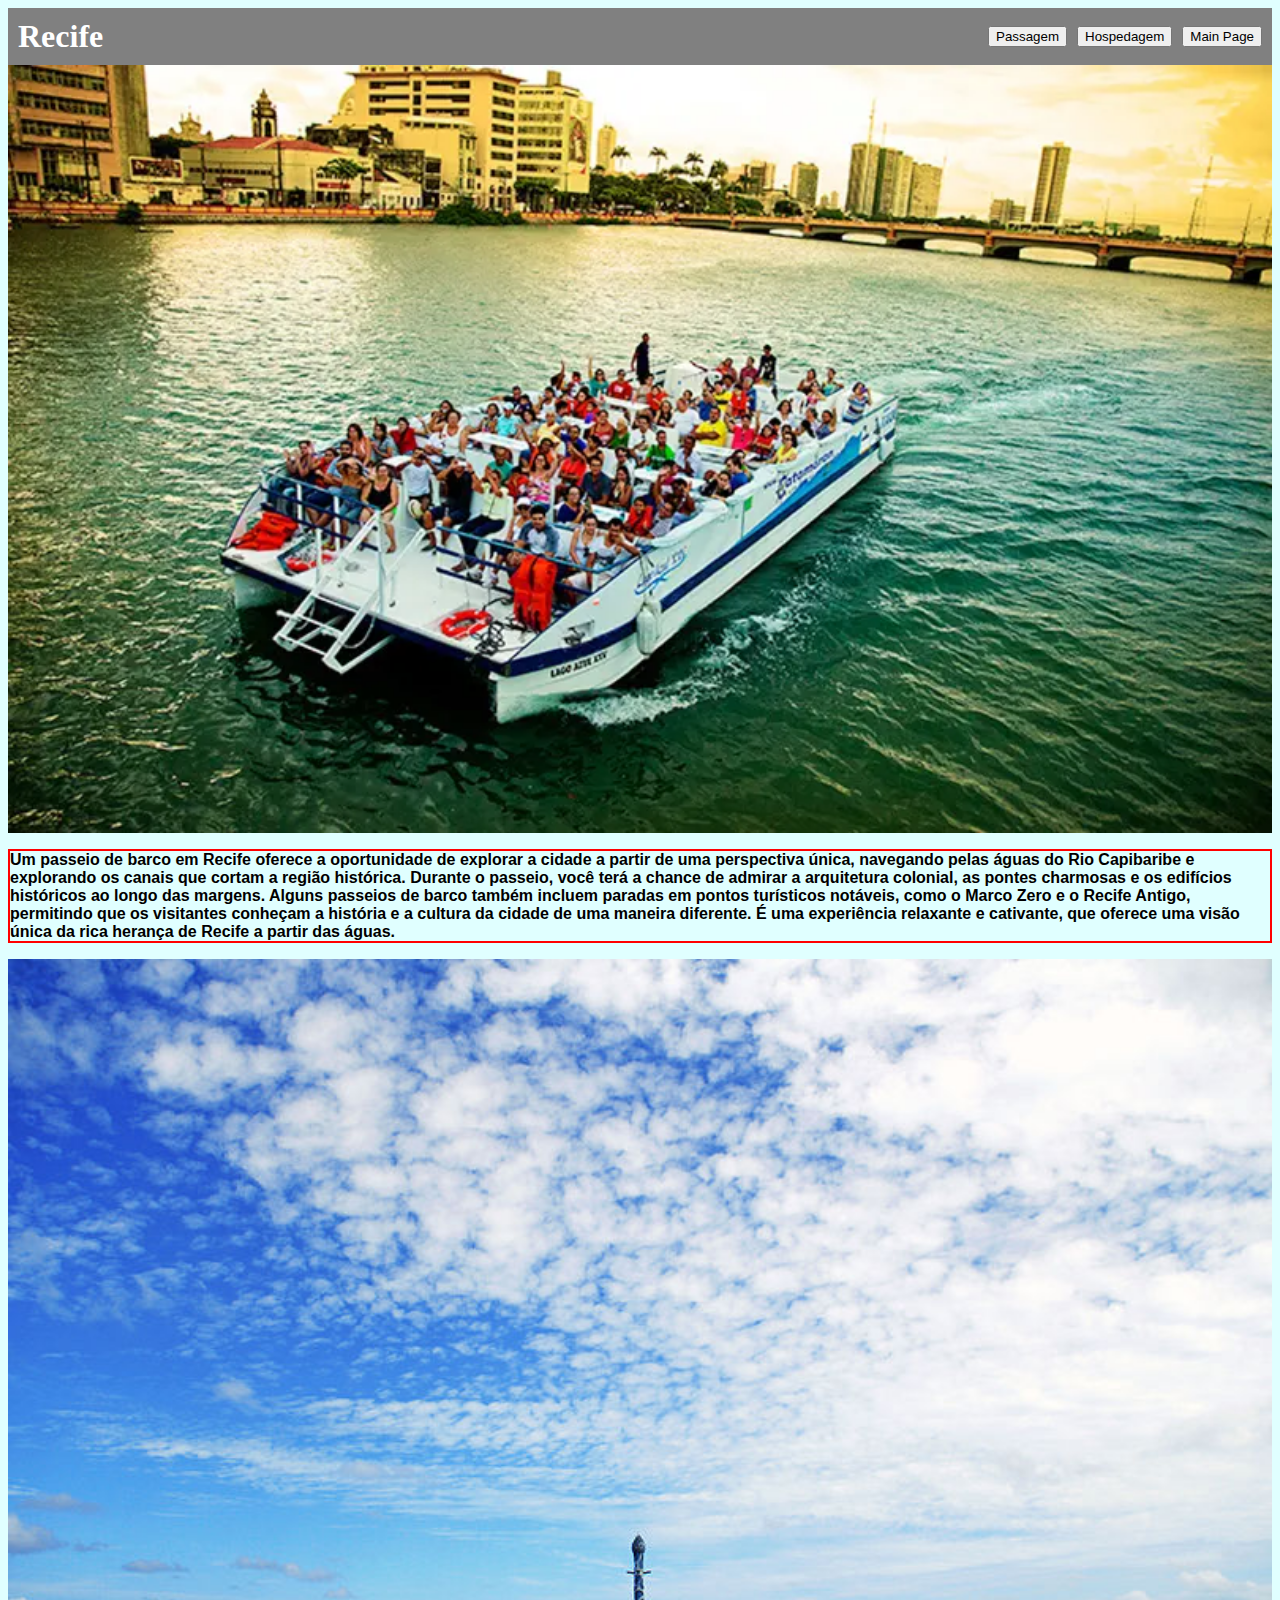
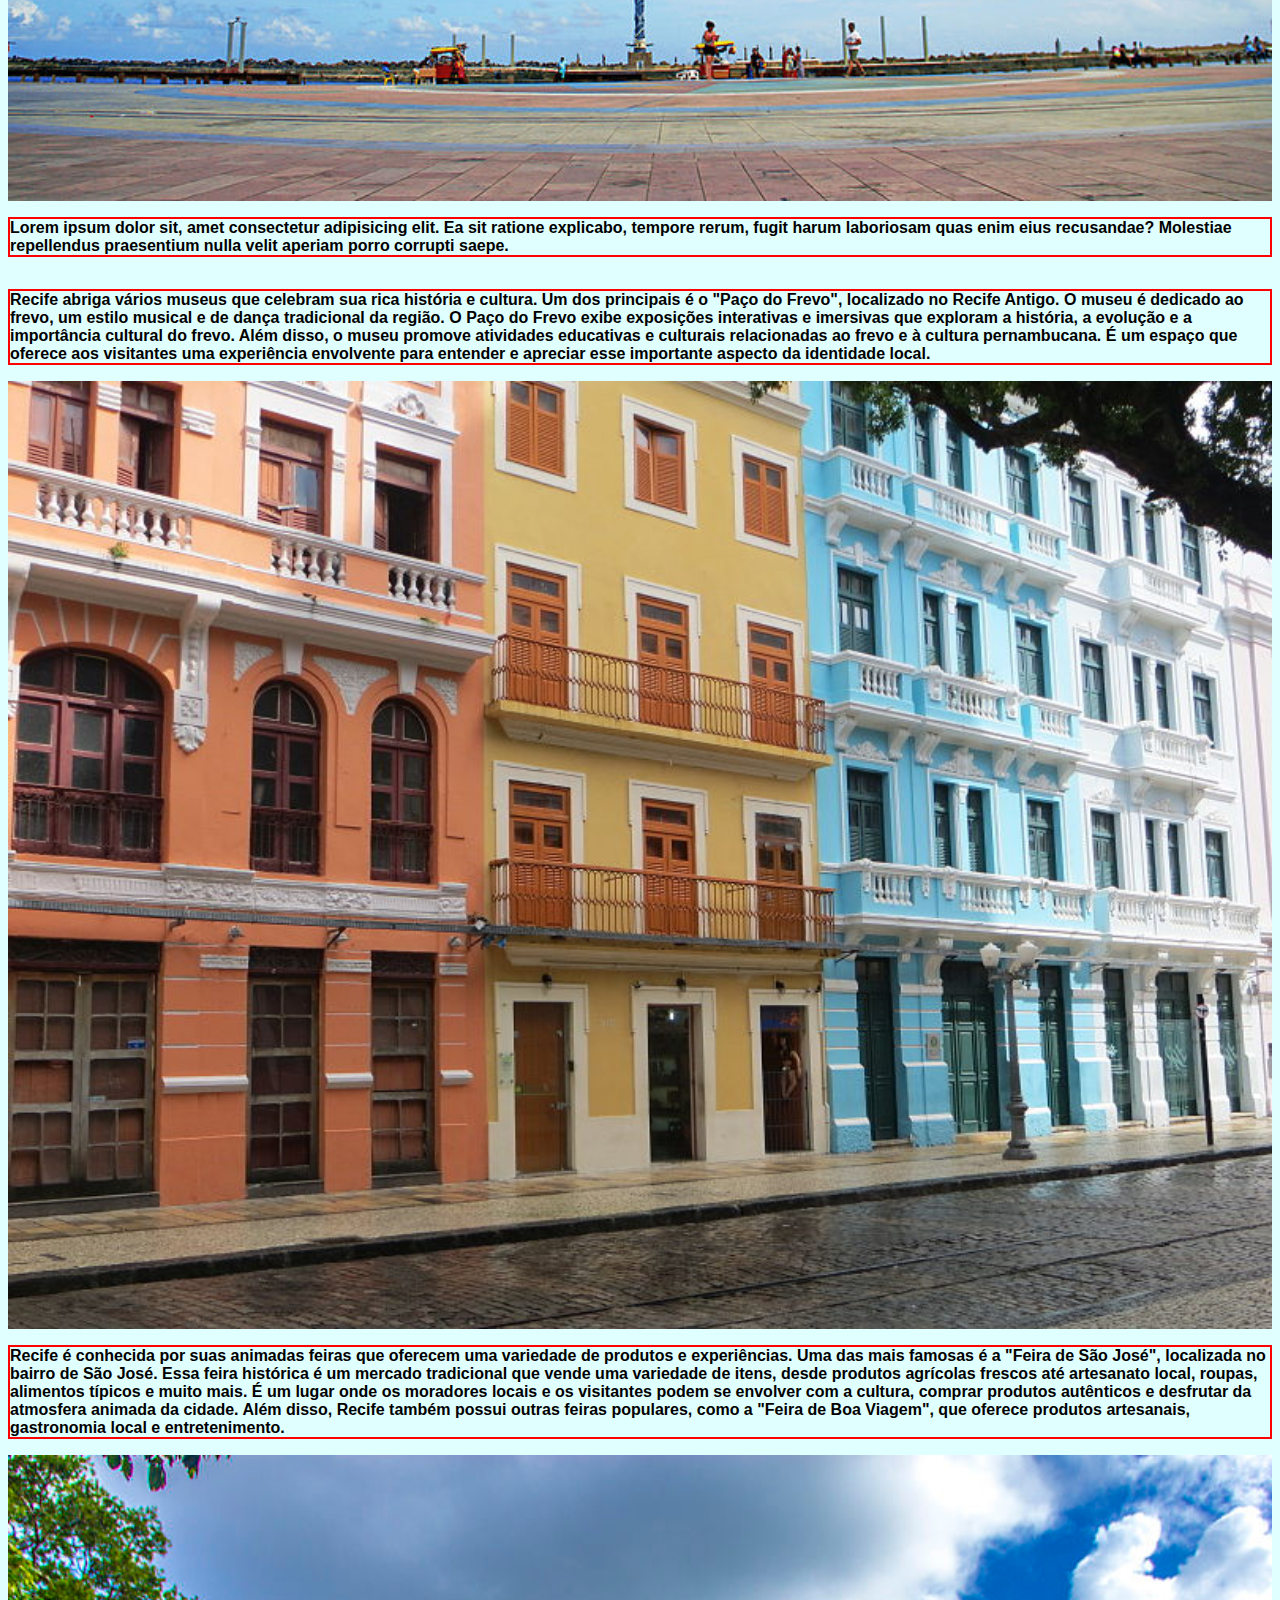
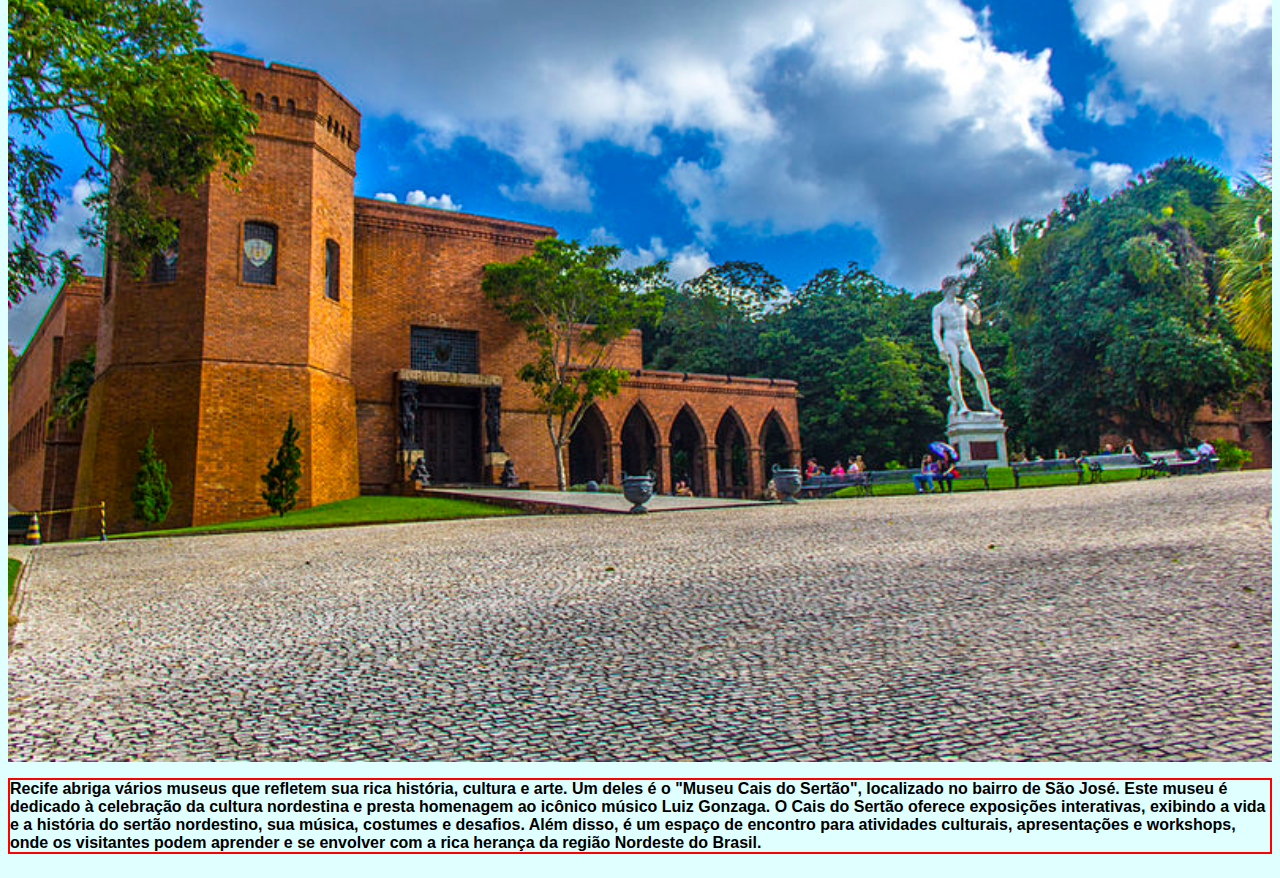
==== pontos_turisticos.html @ 4f8f26dc "exercicio Flex" ====
<!DOCTYPE html>
<html lang="en">
<head>
    <meta charset="UTF-8">
    <meta name="viewport" content="width=device-width, initial-scale=1.0">
    <title>Pontos Turísticos</title>
    <link rel="stylesheet" href="/style.css">
</head>
<body>
    <nav>
        <h1>Recife</h1>
        <ul>
            <li><a href=""><button>Passagem</button></a></li>
            <li><a href=""><button>Hospedagem</button></a></li>
            <li><a href="./index.html"><button>Main Page</button></a></li>
        </ul>
    </nav>
    <main>
        <div>
            <img src="/img2.JPG" alt="">
            <p>Um passeio de barco em Recife oferece a oportunidade de explorar a cidade a partir de uma perspectiva única, navegando pelas águas do Rio Capibaribe e explorando os canais que cortam a região histórica. Durante o passeio, você terá a chance de admirar a arquitetura colonial, as pontes charmosas e os edifícios históricos ao longo das margens. Alguns passeios de barco também incluem paradas em pontos turísticos notáveis, como o Marco Zero e o Recife Antigo, permitindo que os visitantes conheçam a história e a cultura da cidade de uma maneira diferente. É uma experiência relaxante e cativante, que oferece uma visão única da rica herança de Recife a partir das águas.</p>
        </div>
        <div>
            <img src="/img3.JPG" alt="">
            <p>Lorem ipsum dolor sit, amet consectetur adipisicing elit. Ea sit ratione explicabo, tempore rerum, fugit harum laboriosam quas enim eius recusandae? Molestiae repellendus praesentium nulla velit aperiam porro corrupti saepe.</p>
        </div>
        <div>
            <img src="/img4.jpg" alt="">
            <p>Recife abriga vários museus que celebram sua rica história e cultura. Um dos principais é o "Paço do Frevo", localizado no Recife Antigo. O museu é dedicado ao frevo, um estilo musical e de dança tradicional da região. O Paço do Frevo exibe exposições interativas e imersivas que exploram a história, a evolução e a importância cultural do frevo. Além disso, o museu promove atividades educativas e culturais relacionadas ao frevo e à cultura pernambucana. É um espaço que oferece aos visitantes uma experiência envolvente para entender e apreciar esse importante aspecto da identidade local.</p>
        </div>
        <div>
            <img src="/img5.JPG" alt="">
            <p>Recife é conhecida por suas animadas feiras que oferecem uma variedade de produtos e experiências. Uma das mais famosas é a "Feira de São José", localizada no bairro de São José. Essa feira histórica é um mercado tradicional que vende uma variedade de itens, desde produtos agrícolas frescos até artesanato local, roupas, alimentos típicos e muito mais. É um lugar onde os moradores locais e os visitantes podem se envolver com a cultura, comprar produtos autênticos e desfrutar da atmosfera animada da cidade. Além disso, Recife também possui outras feiras populares, como a "Feira de Boa Viagem", que oferece produtos artesanais, gastronomia local e entretenimento.</p>
        </div>
        <div>
            <img src="/img6.JPG" alt="">
            <p>
                Recife abriga vários museus que refletem sua rica história, cultura e arte. Um deles é o "Museu Cais do Sertão", localizado no bairro de São José. Este museu é dedicado à celebração da cultura nordestina e presta homenagem ao icônico músico Luiz Gonzaga. O Cais do Sertão oferece exposições interativas, exibindo a vida e a história do sertão nordestino, sua música, costumes e desafios. Além disso, é um espaço de encontro para atividades culturais, apresentações e workshops, onde os visitantes podem aprender e se envolver com a rica herança da região Nordeste do Brasil.</p>
        </div>
    </main>
</body>
</html>
---- style.css ----
h1 {
    margin: 10px;
}
nav {
    display: flex;
    background-color: grey;
    color:white;
    align-items: center;
    justify-content: space-between;
}

ul {
    display: flex;
    align-items: center;
    justify-content: center;
    gap: 10px;
    list-style: none;
    margin-right: 10px;

}
div {
    font-weight: bold;
    display: flex;
    flex-direction: column;
}
p {
    font-family: 'Segoe UI', Tahoma, Geneva, Verdana, sans-serif;
    border: solid red 2px;
}
body {
    background-color: lightcyan;
}
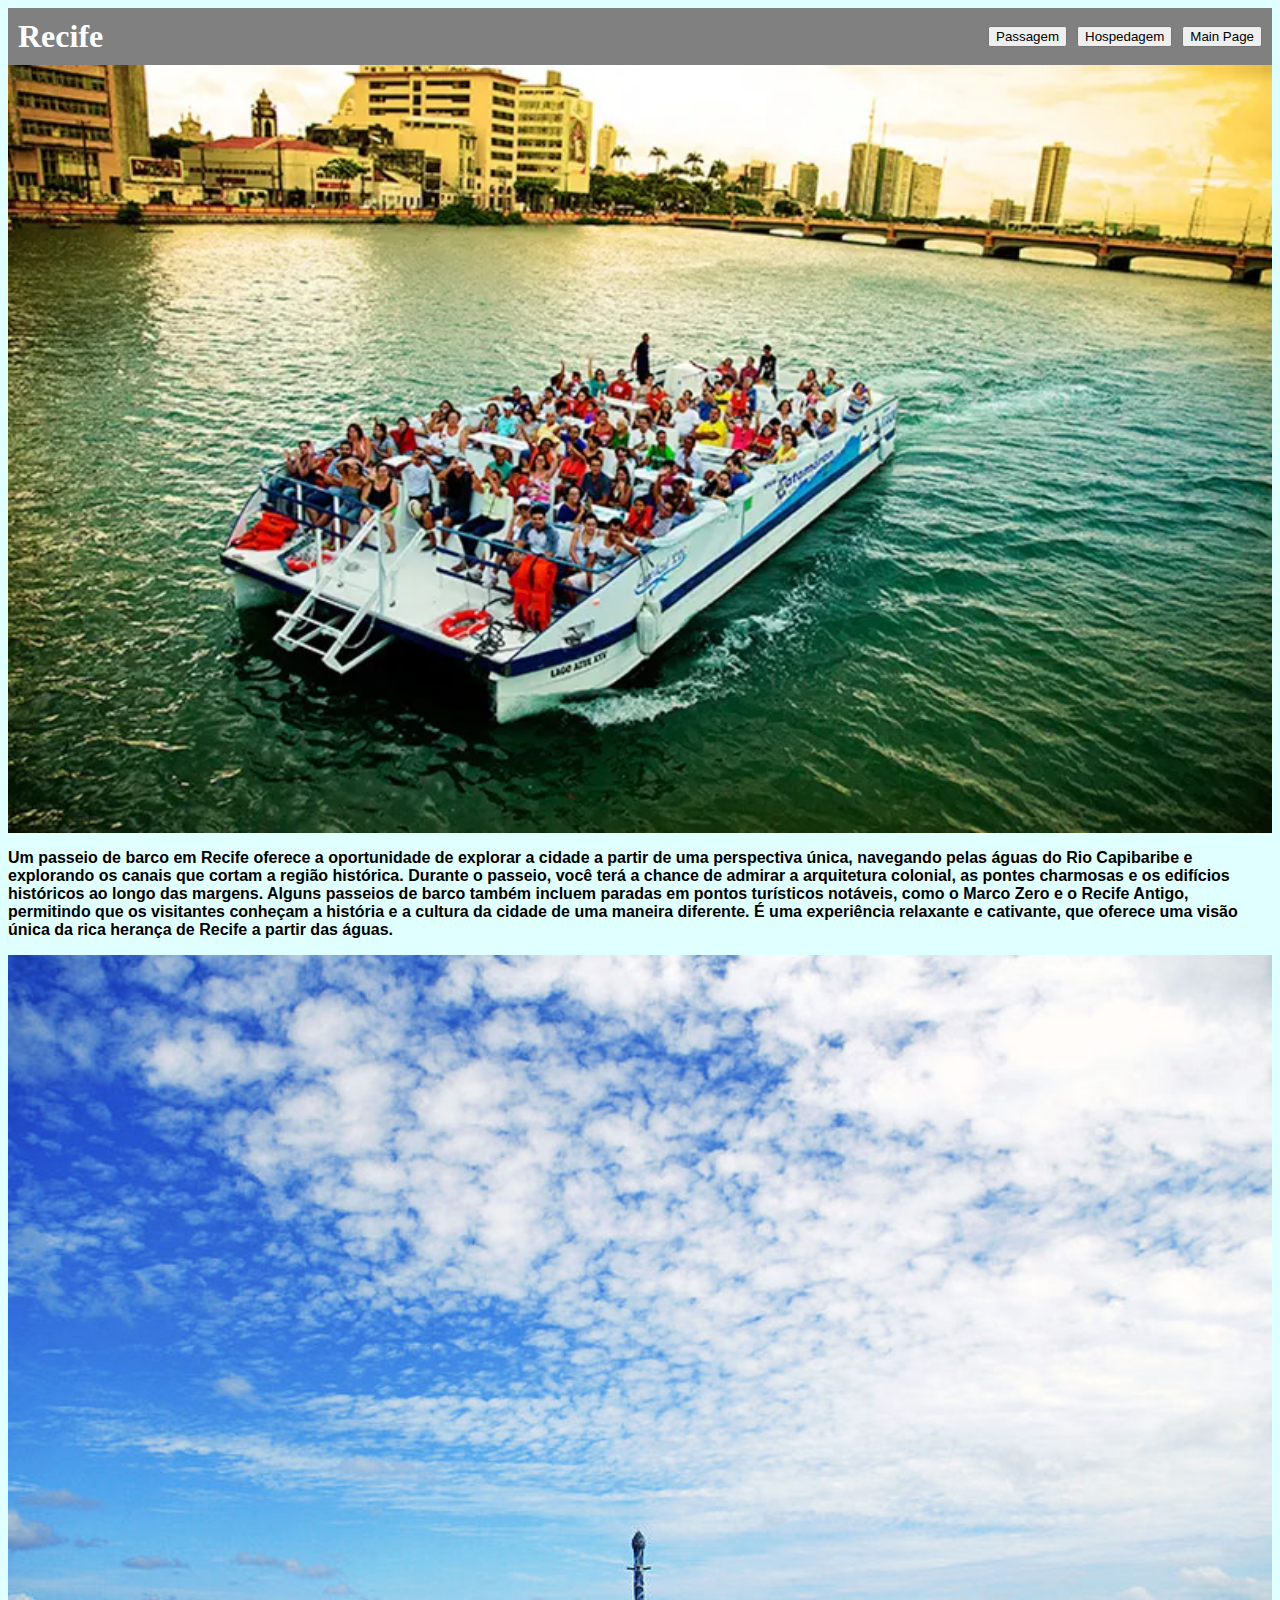
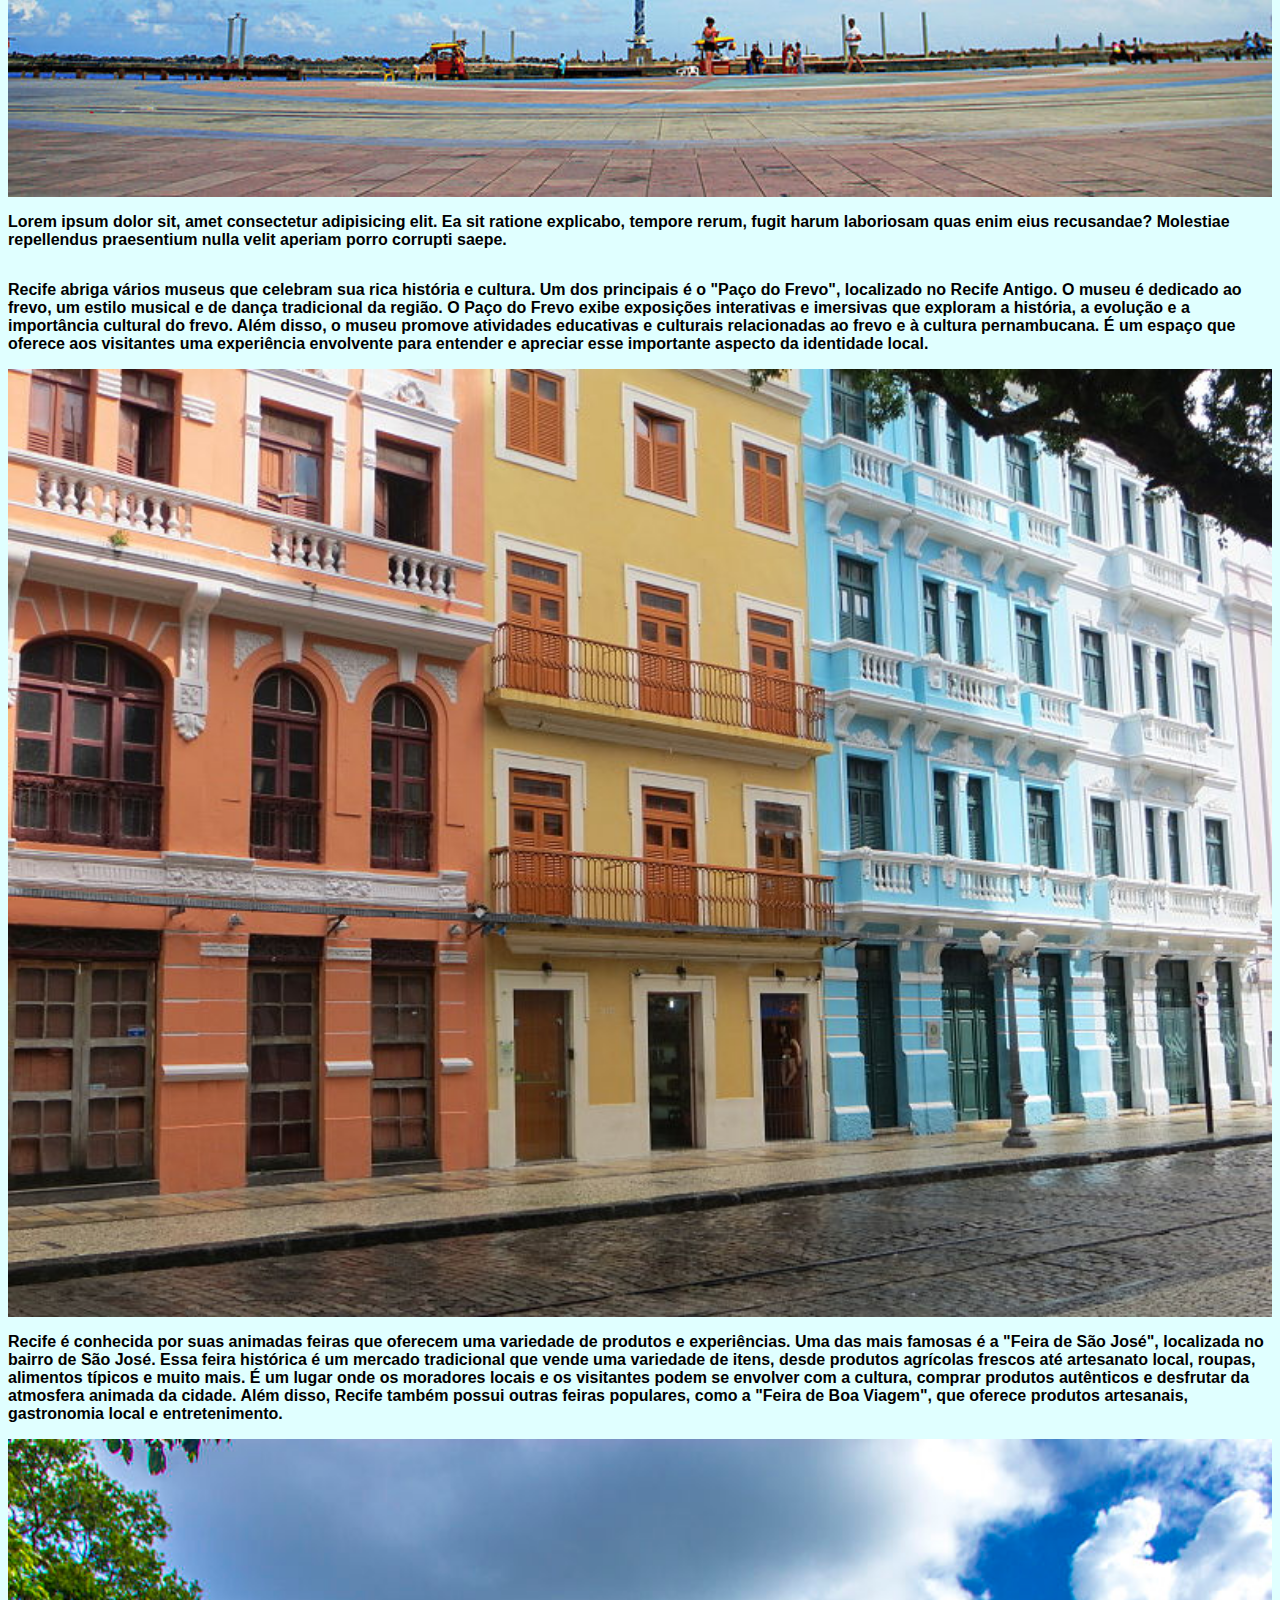
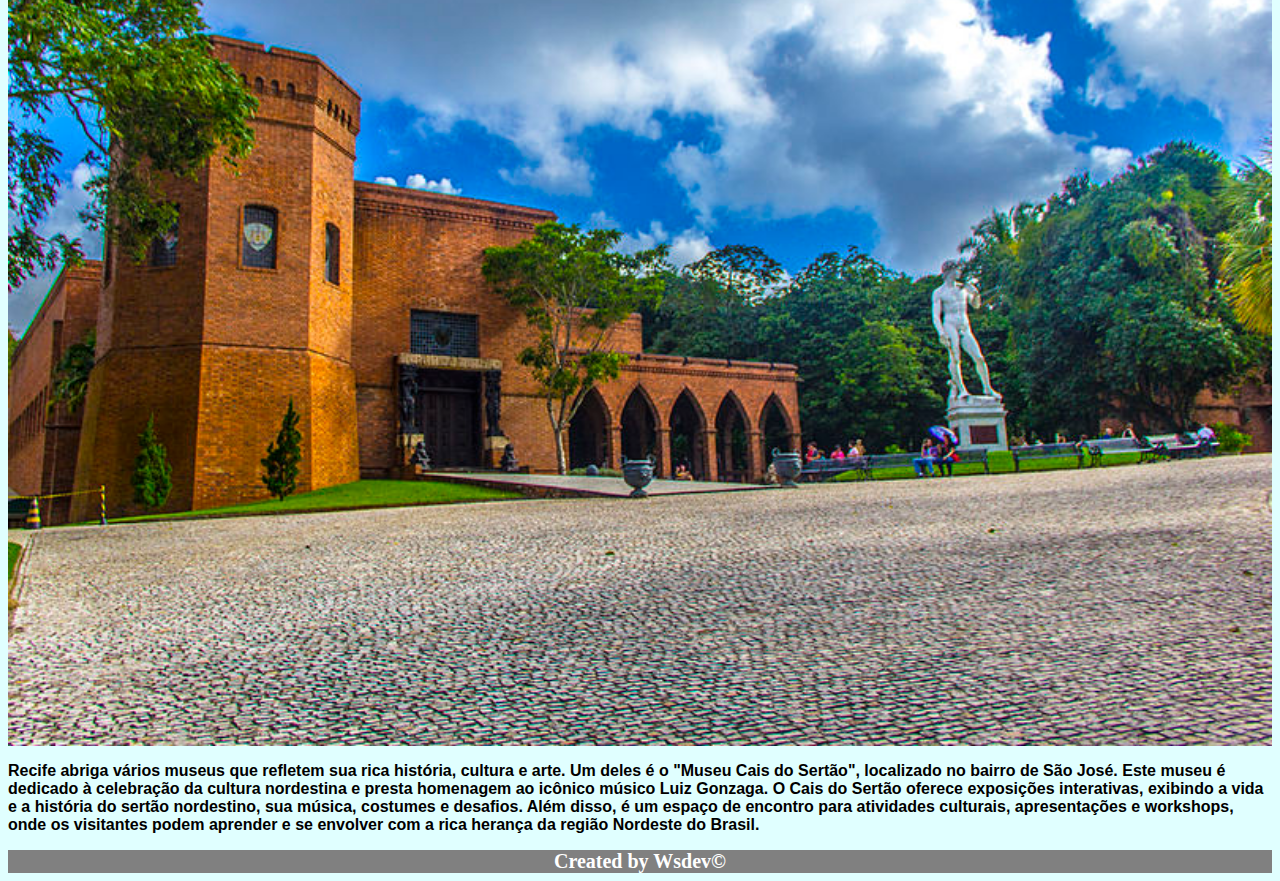
==== commit ee2f91a3: "Ajustado layout e criado footer" ====
--- a/pontos_turisticos.html
+++ b/pontos_turisticos.html
@@ -38,5 +38,10 @@
                 Recife abriga vários museus que refletem sua rica história, cultura e arte. Um deles é o "Museu Cais do Sertão", localizado no bairro de São José. Este museu é dedicado à celebração da cultura nordestina e presta homenagem ao icônico músico Luiz Gonzaga. O Cais do Sertão oferece exposições interativas, exibindo a vida e a história do sertão nordestino, sua música, costumes e desafios. Além disso, é um espaço de encontro para atividades culturais, apresentações e workshops, onde os visitantes podem aprender e se envolver com a rica herança da região Nordeste do Brasil.</p>
         </div>
     </main>
+    <footer>   
+        <span>
+            Created by Wsdev©
+        </span>
+    </footer>
 </body>
 </html>--- a/style.css
+++ b/style.css
@@ -26,8 +26,16 @@
 }
 p {
     font-family: 'Segoe UI', Tahoma, Geneva, Verdana, sans-serif;
-    border: solid red 2px;
+
 }
 body {
     background-color: lightcyan;
+}
+span {
+    display: flex;
+    justify-content: center;
+    font-size: 20px;
+    background-color: grey;
+    font-weight: bold;
+    color: white;
 }